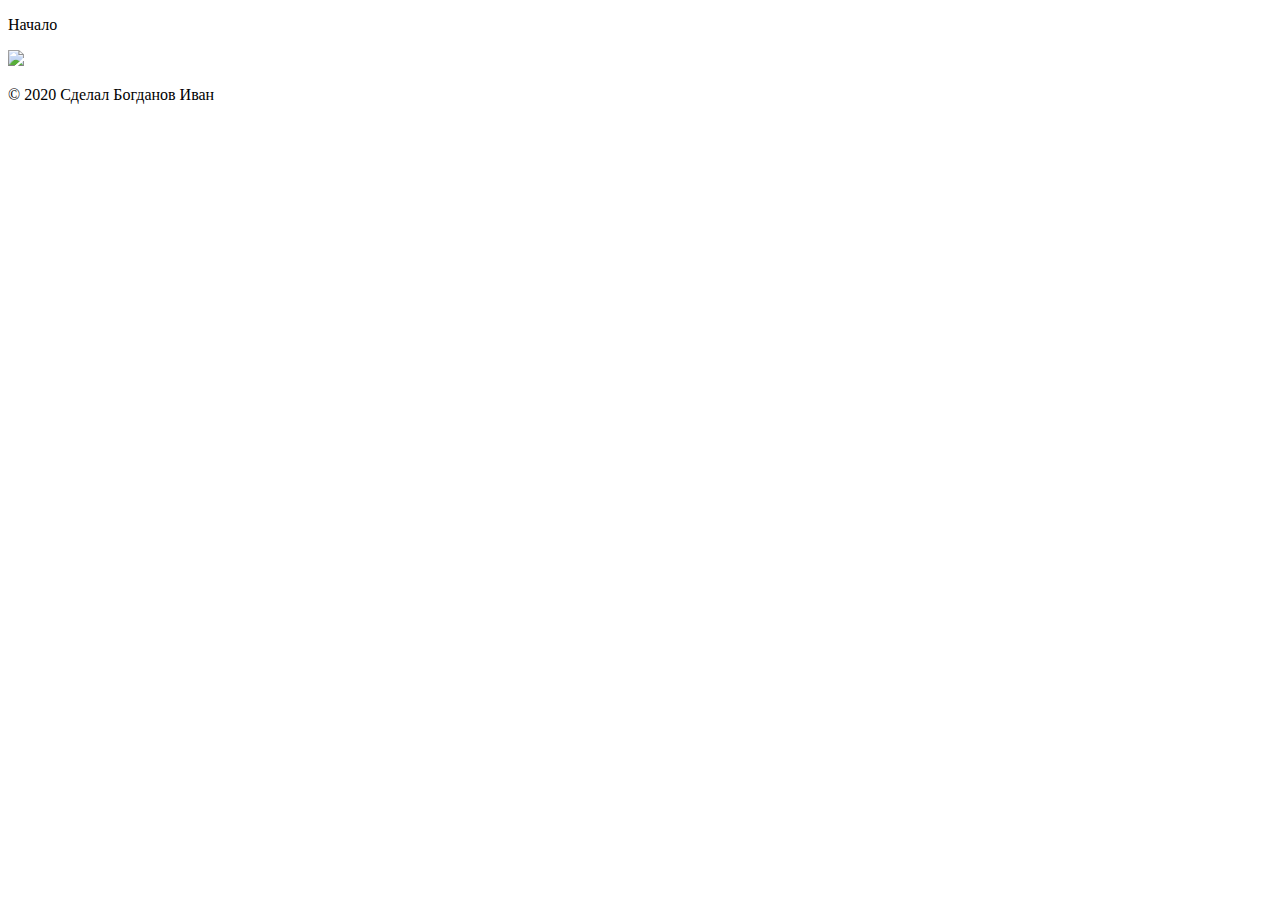
==== index.html @ 2c9286d7 "Add files via upload" ====
﻿<!DOCTYPE html>
<html>
<head>
    <meta charset="UTF-8">
    <meta name="viewport" content="width=device-width, initial-scale=1.0">
    <meta http-equiv="X-UA-Compatible" content="ie=edge">
    <title>Мой первый сайт</title>
</head>
<body>
    <div>
        <p>Начало</p>
    </div>
    <img class="image" src="https://code.s3.yandex.net/web-code/procrastinate/9.png">
    </div>
    <p class="footer">© 2020 Сделал Богданов Иван</p>
</body>
</html>
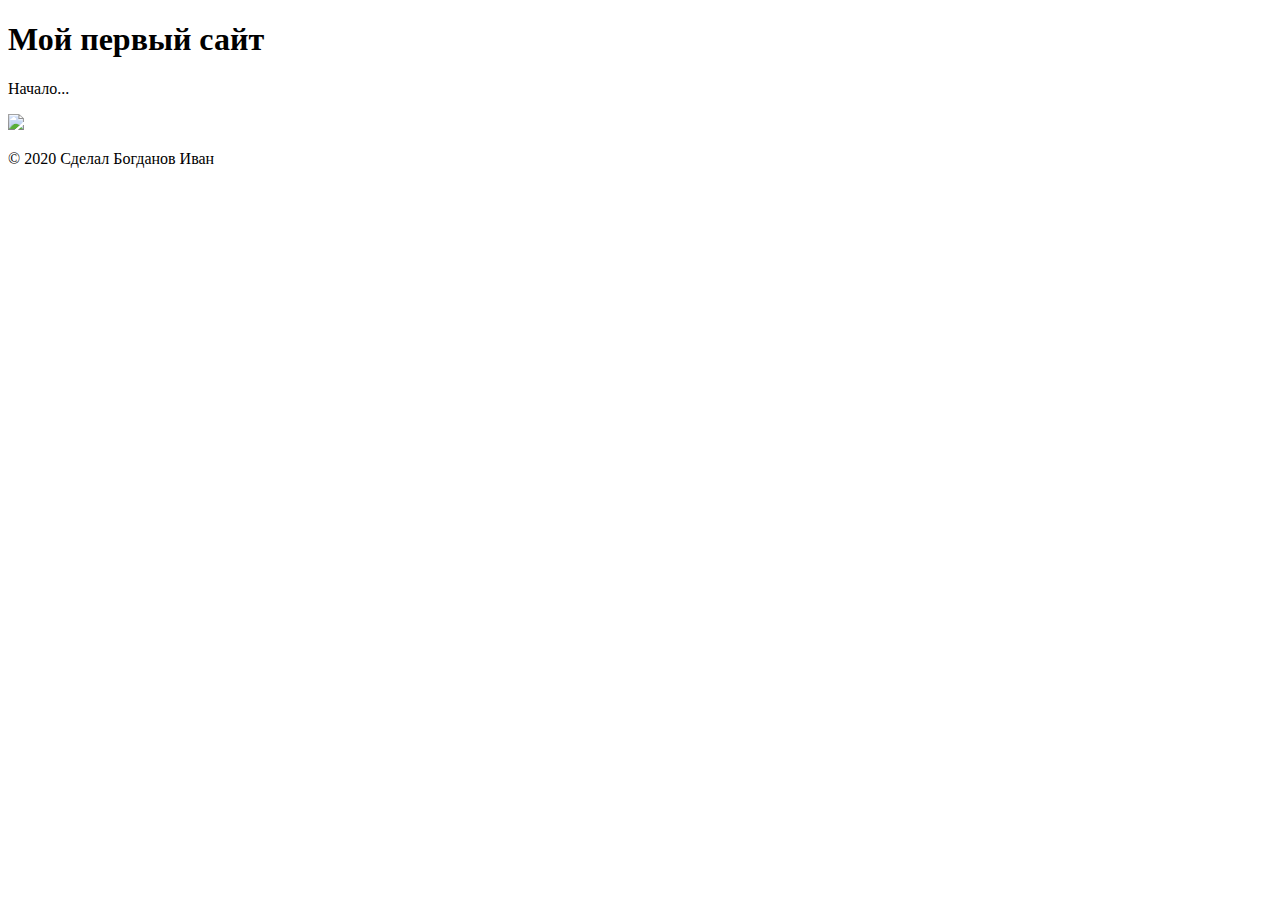
==== commit 36e34e51: "Add files via upload" ====
--- a/index.html
+++ b/index.html
@@ -8,7 +8,8 @@
 </head>
 <body>
     <div>
-        <p>Начало</p>
+        <h1>Мой первый сайт</h1>
+        <p>Начало...</p>
     </div>
     <img class="image" src="https://code.s3.yandex.net/web-code/procrastinate/9.png">
     </div>
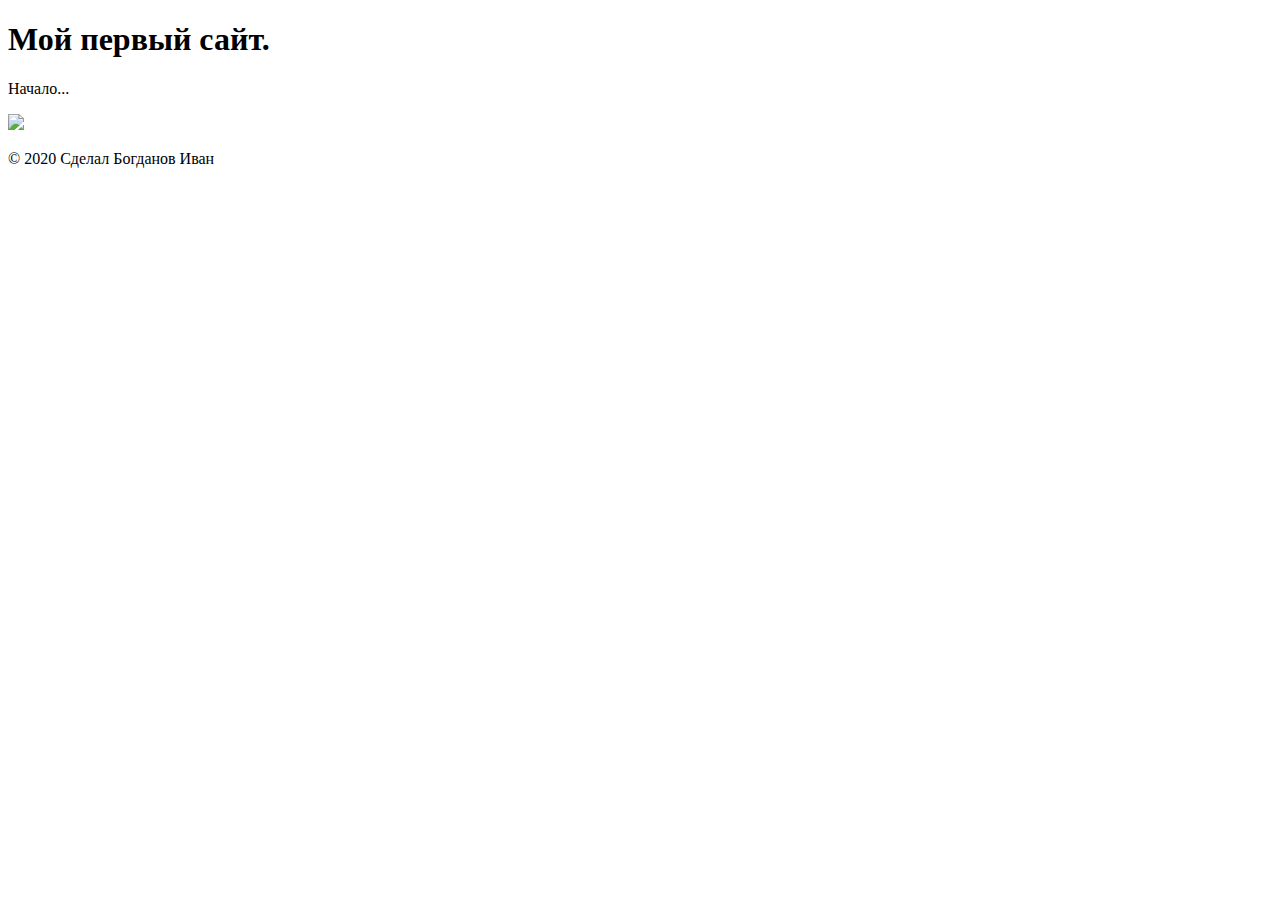
==== commit 9f16577d: "Add files via upload" ====
--- a/index.html
+++ b/index.html
@@ -4,11 +4,11 @@
     <meta charset="UTF-8">
     <meta name="viewport" content="width=device-width, initial-scale=1.0">
     <meta http-equiv="X-UA-Compatible" content="ie=edge">
-    <title>Мой первый сайт</title>
+    <title>Мой первый сайт0</title>
 </head>
 <body>
     <div>
-        <h1>Мой первый сайт</h1>
+        <h1>Мой первый сайт.</h1>
         <p>Начало...</p>
     </div>
     <img class="image" src="https://code.s3.yandex.net/web-code/procrastinate/9.png">
